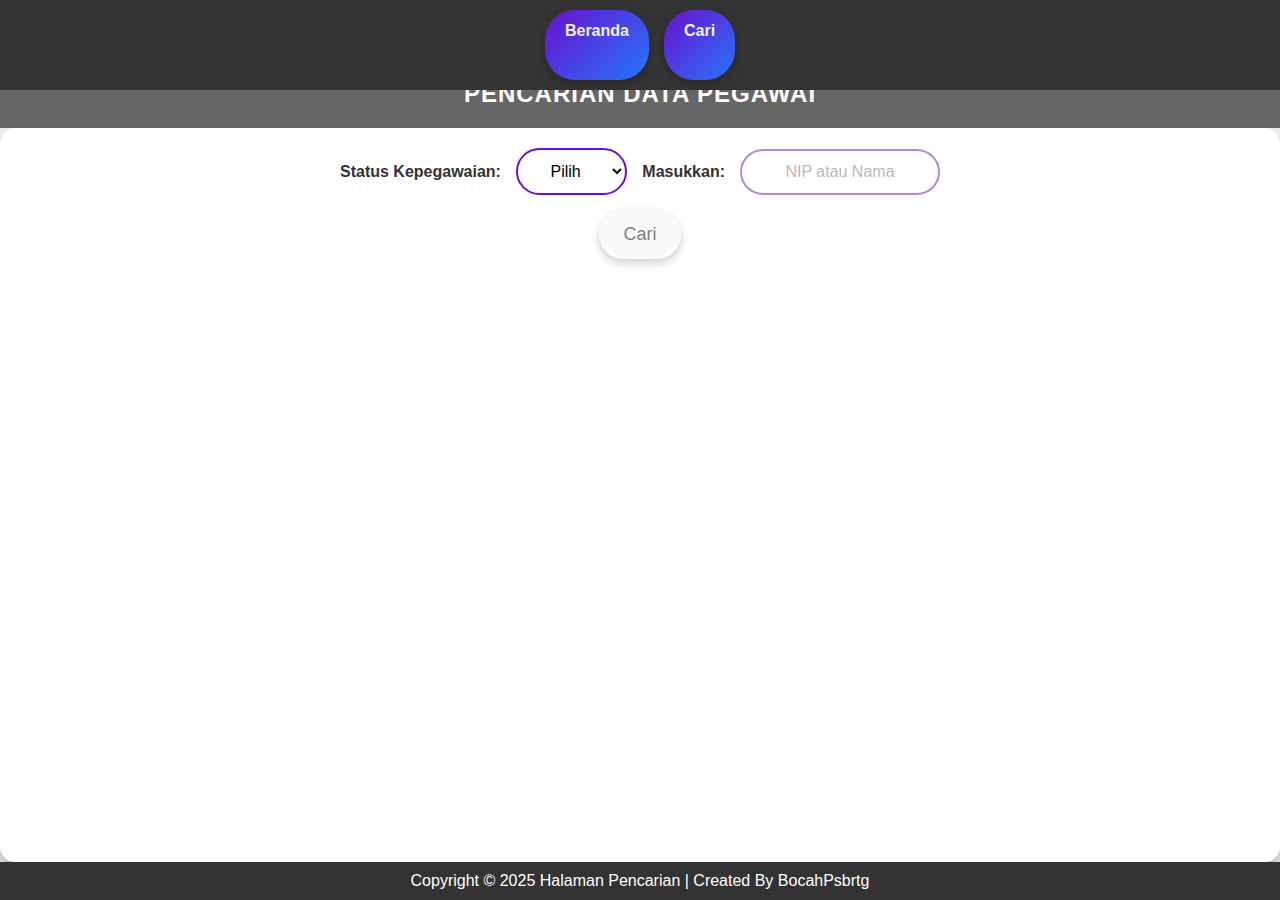
==== search.html @ 5a31dfc9 "Add files via upload" ====
<!DOCTYPE html>
<html lang="id">
<head>
    <meta charset="UTF-8">
    <meta name="viewport" content="width=device-width, initial-scale=1.0">
    <title>Cari Data Pegawai</title>
    <link rel="stylesheet" href="ssearch.css">
</head>
<body>
    <div class="navr">
        <nav>
            <a href="index.html" class="button">Beranda</a>
            <a href="search.html" class="button">Cari</a>
        </nav>
    </div>
    
    <header>
        <h2>Pencarian Data Pegawai</h2>
    </header>
    
    <div class="midsec">
        <div class="cricont">
            <div class="filter-container">
                <div class="filter-row"> 
                    <label for="stkp">Status Kepegawaian:</label>
                    <select name="stkp" id="stkp">
                        <option value="">Pilih</option>
                        <option value="PPPK">PPPK</option>
                        <option value="PNS">PNS</option>
                    </select>
                    
                    <label for="search">Masukkan:</label>
                    <input type="text" id="search" placeholder="NIP atau Nama" disabled>
                </div>
                <div class="button-container">
                    <button id="searchButton" disabled>Cari</button>
                </div>
                <div id="errorMessage" style="color: red; display: none;">
                    Masukkan nama terlebih dahulu!
                </div>
                <div id="noInputMessage" style="display: none; color: red; font-size: 16px; margin-top: 10px;">
                    Isi Status Kepegawaian Dulu!
                </div>
            </div>
        </div>
    </div>
    
    <table id="dataTable" style="display: none;">
        <thead>
            <tr>
                <th>NIP</th>
                <th>Nama</th>
                <th>Unit Kerja</th>
                <th>Jenis Pengusulan</th>
                <th>Tanggal Usul Diterima BKPSDMD</th>
                <th>Status Usulan</th>
                <th>Keterangan</th>
                <th>PIC</th>
            </tr>
        </thead>
        <tbody>
            <!-- For Data rows -->
        </tbody>
    </table>
    
    <div id="noDataMessage" style="display: none; color: red; font-size: 16px; margin-top: 10px;">
        Tidak ada data ditemukan
    </div>
    
    <div class="futer">
        <p> Copyright &copy; 2025 Halaman Pencarian | Created By BocahPsbrtg</p>
    </div>    

    <script src="search.js"></script>
    <script>
        async function loadData() {
          let response = await fetch("https://script.google.com/macros/s/AKfycbxqtSGr4Q79fMSfVgXX-rX6wlnmMoB2GHpzGfuayx-yif8-8R_hsEHaXb0sAcGRLym_/exec");
          let data = await response.json();
          console.log(data);
        }
        loadData();
    </script>
</body>
</html>
---- ssearch.css ----
/* Reset Default Styles */
* {
    box-sizing: border-box;
    margin: 0;
    padding: 0;
}

/* Body Styling */
body {
    font-family: Arial, sans-serif;
    display: flex;
    flex-direction: column;
    min-height: 100vh;
    background: linear-gradient(to bottom, #f2f2f2, #e0e0e0);
    text-align: left;
    width: 100%;
    overflow-x: hidden;
}

/* Navigation Bar */
.navr {
    position: fixed;
    width: 100%;
    background: #333;
    color: white;
    text-align: center;
    padding: 10px 0;
    z-index: 1000;
    height: 10vh;
    top: 0;
    display: flex;
    justify-content: center;
    gap: 20px;
}

.navr nav {
    display: flex;
    gap: 15px;
}

.button {
    display: inline-block;
    padding: 12px 20px;
    font-size: 16px;
    font-weight: bold;
    color: #f0f0f0;
    background: linear-gradient(135deg, #6a11cb, #2575fc);
    border: none;
    border-radius: 30px;
    text-decoration: none;
    cursor: pointer;
    transition: all 0.3s ease-in-out;
    box-shadow: 0 4px 8px rgba(0, 0, 0, 0.2);
}

.button:hover {
    background: linear-gradient(135deg, #2575fc, #6a11cb);
    color: white;
    transform: scale(1.05);
    box-shadow: 0 6px 12px rgba(0, 0, 0, 0.3);
}

.button:active {
    background: linear-gradient(135deg, #6a11cb, #2575fc);
    transform: scale(0.98);
}

/* Header */
header {
    text-align: center;
    padding: 20px;
    background: #666;
    color: white;
    margin-top: 60px;
    width: 100%;
    font-size: 16px;
    font-weight: bold;
    text-transform: uppercase;
    letter-spacing: 1px;
}

/* Main Section */
.midsec {
    width: 100%;
    margin: auto;
    padding: 20px;
    flex: 1;
    text-align: center;
    background: white;
    border-radius: 15px;
    box-shadow: 0px 4px 10px rgba(0, 0, 0, 0.2);
    display: inline-block;
}

/* Filter Section */
.cricont {
    display: flex;
    flex-direction: column;
    align-items: center;
    width: 100%;
    max-width: 600px;
    margin: auto;
}

.filter-container {
    display: flex;
    flex-direction: column;
    align-items: flex-start;
    width: 100%;
}

.filter-row {
    display: flex;
    align-items: center;
    gap: 15px;
    width: 100%;
}

.filter-container label {
    font-size: 16px;
    font-weight: bold;
    color: #333;
    width: auto;
    white-space: nowrap;
    text-align: left;
}

.filter-container input,
.filter-container select {
    padding: 12px;
    font-size: 16px;
    width: 200px;
    border: 2px solid #6a11cb;
    border-radius: 30px;
    text-align: center;
    transition: 0.3s;
    background: white;
}

.filter-container input:focus,
.filter-container select:focus {
    border-color: #2575fc;
    box-shadow: 0 0 8px rgba(37, 117, 252, 0.6);
    outline: none;
}

input:disabled {
    opacity: 0.5;
    cursor: not-allowed;
    transition: opacity 0.3s ease-in-out;
}

input:enabled {
    opacity: 1;
    transition: opacity 0.3s ease-in-out;
}

.button-container {
    width: 100%;
    text-align: center;
    margin-top: 15px;
}

.button-container button {
    padding: 14px 24px;
    font-size: 18px;
    border: lightgray;
    background-color: linear-gradient(135deg, #6a11cb, #2575fc);
    color: grey;
    border-radius: 30px;
    box-shadow: 0 4px 10px rgba(0, 0, 0, 0.2);
    transition: 0.4s;
    cursor: pointer;
    position: relative;
}

.button-container button:hover {
    transform: scale(1.05);
    background: linear-gradient(135deg, #2575fc, #6a11cb);
    color: white;
    box-shadow: 0 6px 12px rgba(0, 0, 0, 0.3);
}

/* Table Styling */
table {
    width: 100%;
    margin: 20px auto;
    border-collapse: collapse;
}

th, td {
    border: 1px solid black;
    padding: 8px;
    text-align: left;
}

th {
    background-color: #f2f2f2;
}

#dataTable {
    display: none;
    margin-top: 20px;
    border-collapse: collapse;
    width: 90%;
    margin-left: auto;
    margin-right: auto;
}

#dataTable th, #dataTable td {
    border: 1px solid black;
    padding: 8px;
    text-align: left;
}

/* Footer */
.futer {
    text-align: center;
    padding: 10px;
    background-color: #333;
    color: white;
    width: 100%;
    position: relative;
    bottom: 0;
    margin-top: auto;
}

/* Responsive Design */
@media (max-width: 768px) {
    .filter-row {
        flex-direction: column;
        align-items: center;
    }
    
    .filter-container label,
    .filter-container input,
    .filter-container select {
        width: 100%;
        max-width: 250px;
    }
    
    .button-container {
        text-align: center;
    }
}
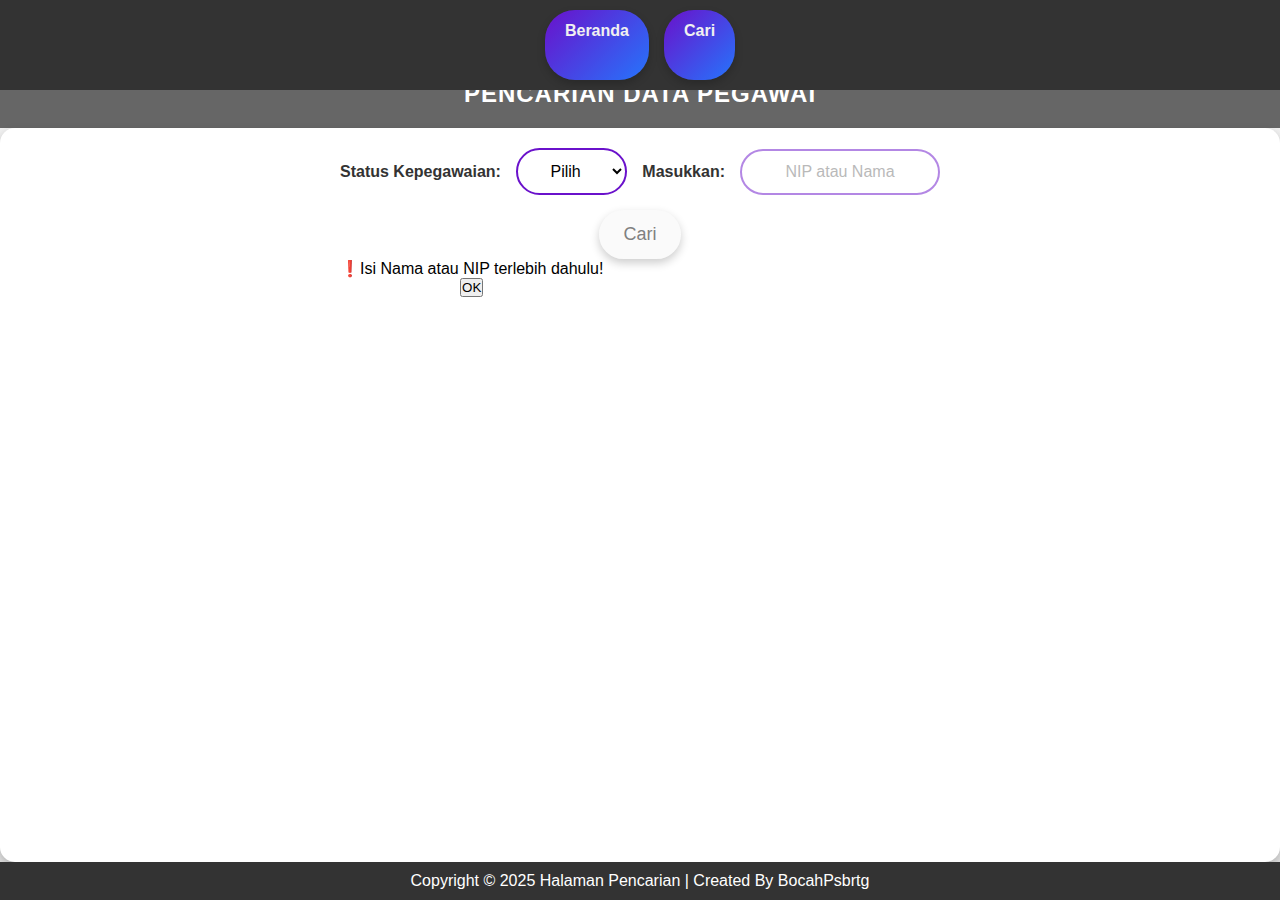
==== commit 43b181c7: "Update search.html" ====
--- a/search.html
+++ b/search.html
@@ -41,6 +41,12 @@
                 <div id="noInputMessage" style="display: none; color: red; font-size: 16px; margin-top: 10px;">
                     Isi Status Kepegawaian Dulu!
                 </div>
+                <div id="warningModal" class="modal">
+                    <div class="modal-content">
+                        <p>❗Isi Nama atau NIP terlebih dahulu!</p>
+                        <button onclick="closeModal()">OK</button>
+                    </div>
+                </div>
             </div>
         </div>
     </div>
@@ -81,4 +87,4 @@
         loadData();
     </script>
 </body>
-</html>+</html>
